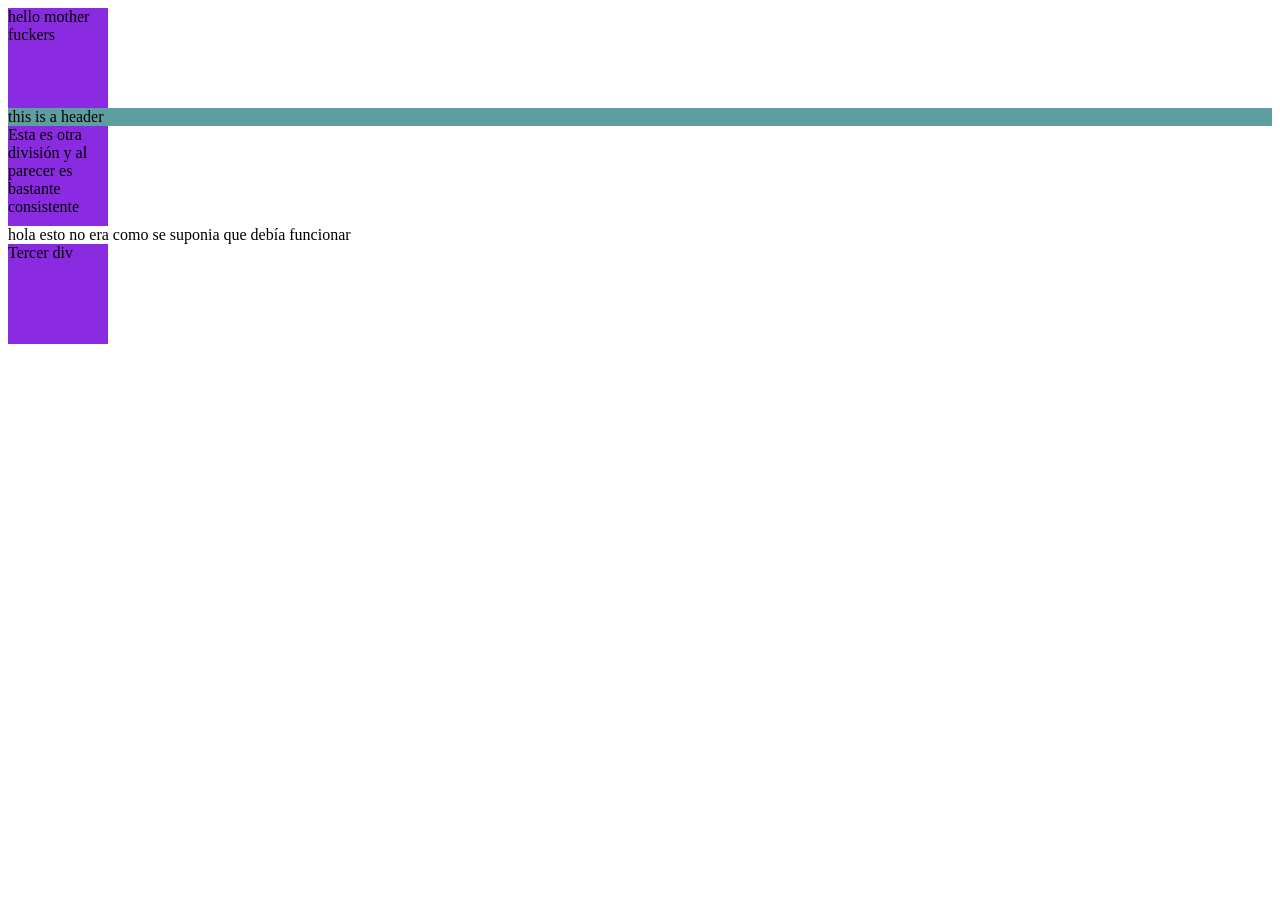
==== html-main/index.html @ 77c5dfab "added html" ====
<!DOCTYPE html>
<html lang="en">
<head>
    <meta charset="UTF-8">
    <title>Document</title>
    <link rel="stylesheet" href="main.css">
</head>
<body>
    <div>hello mother fuckers</div> 
    <header>this is a header</header>
    <div>Esta es otra división y al parecer es bastante consistente</div>
    hola
    esto no era como se suponia que debía funcionar
    
    <div>Tercer div</div>
</body>
</html>
---- html-main/main.css ----
div {
    width: 100px;
    height: 100px;
    background-color: blueviolet;
}
header{
    background-color: cadetblue;
}
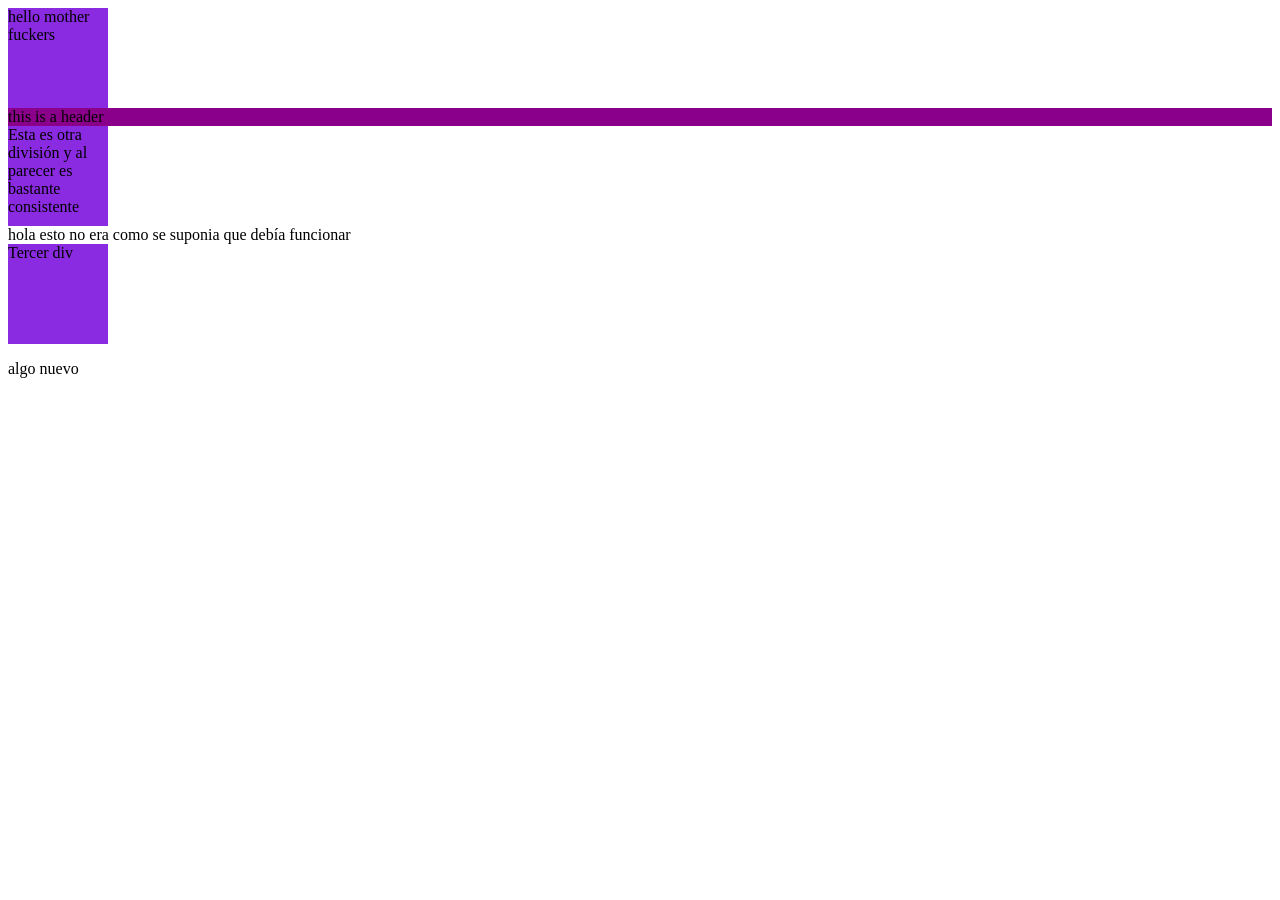
==== commit 8c4e15e2: "added useless.txt and changed index.html" ====
--- a/html-main/index.html
+++ b/html-main/index.html
@@ -13,5 +13,6 @@
     esto no era como se suponia que debía funcionar
     
     <div>Tercer div</div>
+    <p>algo nuevo</p>
 </body>
 </html>
--- a/html-main/main.css
+++ b/html-main/main.css
@@ -4,5 +4,6 @@
     background-color: blueviolet;
 }
 header{
-    background-color: cadetblue;
-}+    background-color:darkmagenta;
+
+}
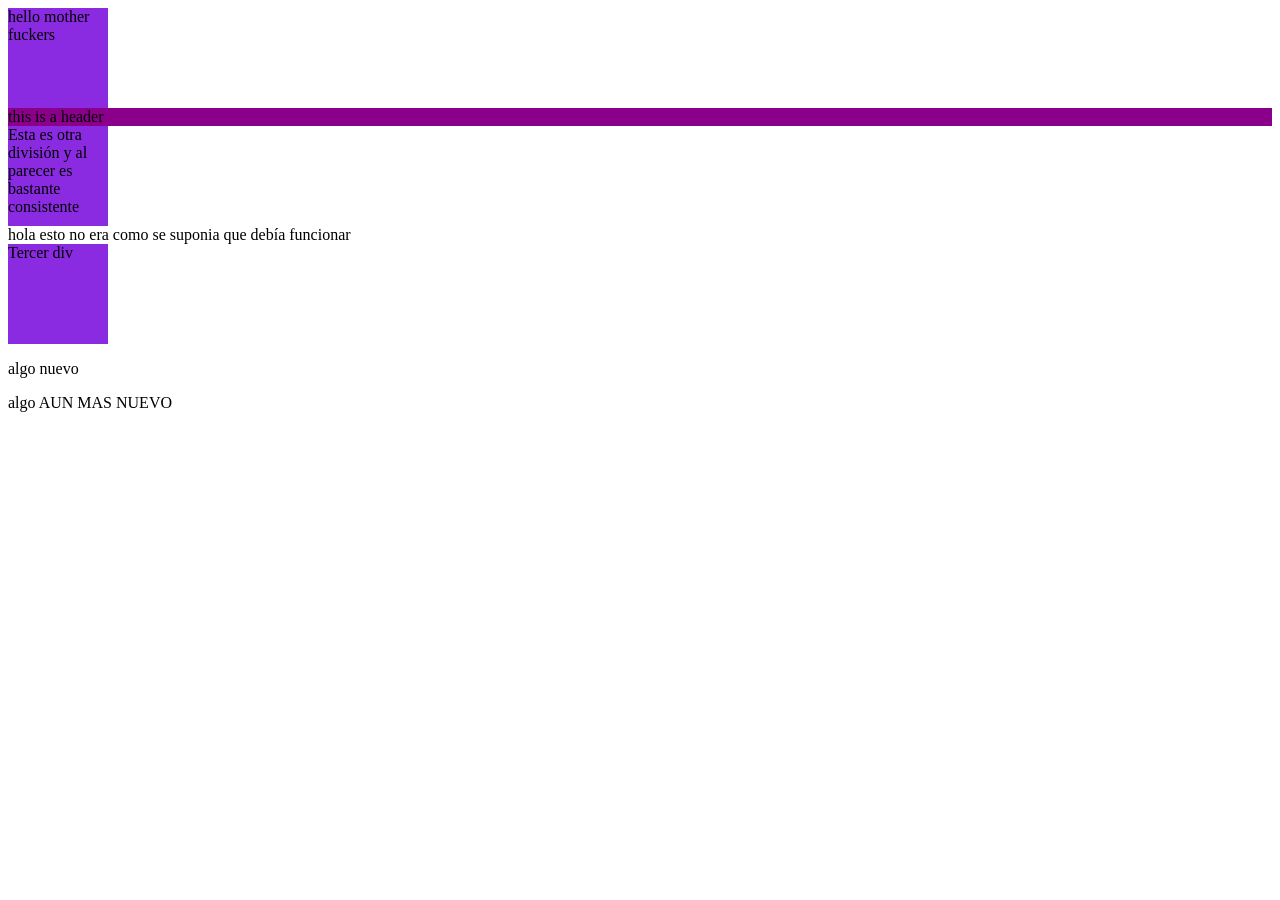
==== commit 88be3349: "Update index.html" ====
--- a/html-main/index.html
+++ b/html-main/index.html
@@ -14,5 +14,9 @@
     
     <div>Tercer div</div>
     <p>algo nuevo</p>
+    
+    
+    
+    <p>algo AUN MAS NUEVO</p>
 </body>
 </html>
